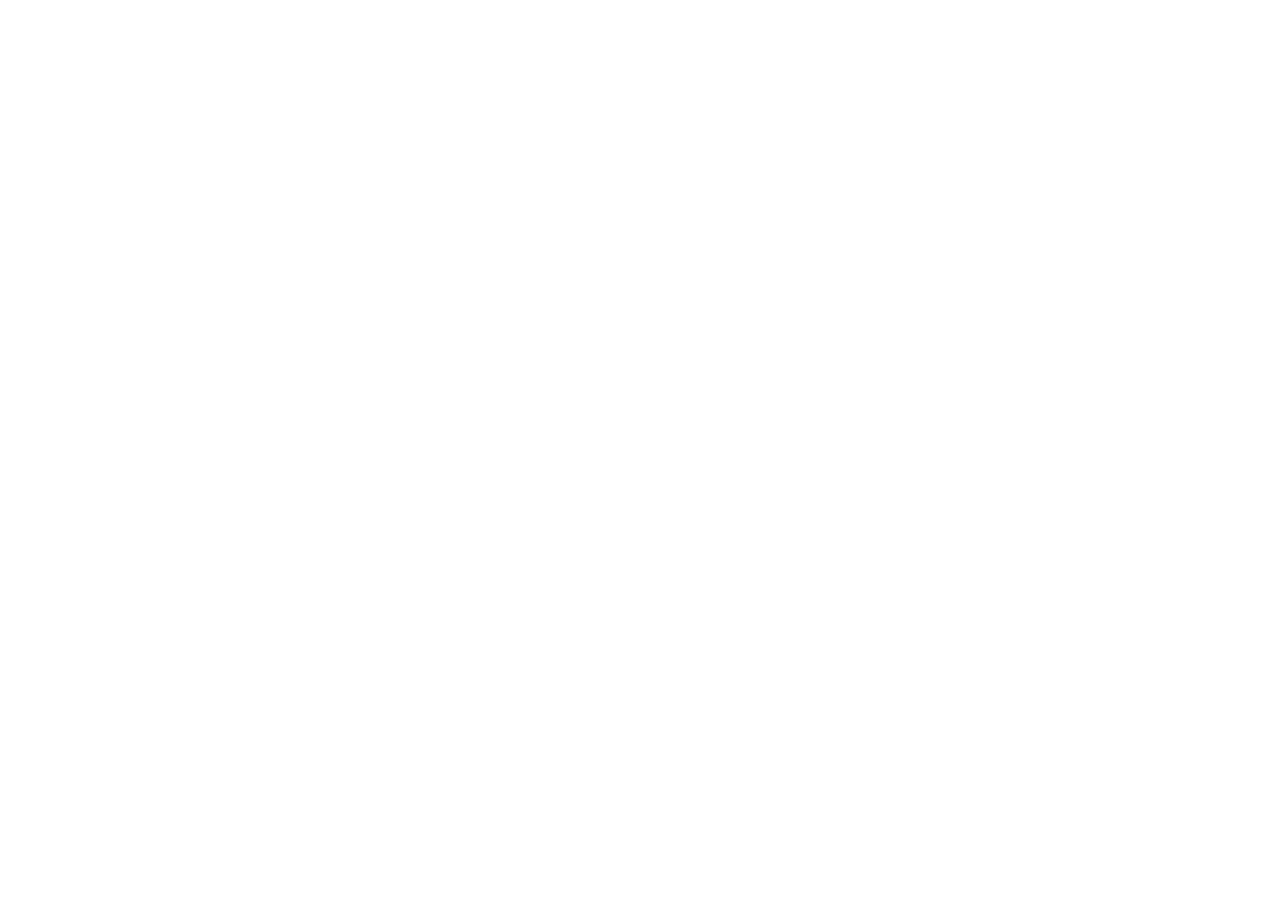
==== product.html @ 2e4f2134 "Added basic setup for product page" ====
<!DOCTYPE html>
<html lang="en">
<head>
    <meta charset="UTF-8">
    <meta http-equiv="X-UA-Compatible" content="IE=edge">
    <meta name="viewport" content="width=device-width, initial-scale=1.0">
    <title>Product</title>
    <link rel="stylesheet" href="./product.css">
    <script defer src="js/renderProductById.js"></script>
</head>
<body>
    <section class="product"></section>
</body>
</html>
---- product.css ----
*,
::before,
::after {
  padding: 0;
  margin: 0;
  box-sizing: border-box;
}
html {
  font-family: "Lato", sans-serif;
  font-size: 10px;
  overflow-x: hidden;
}
body {
  font-size: 1.6rem;
}
img {
  width: 60rem;
}
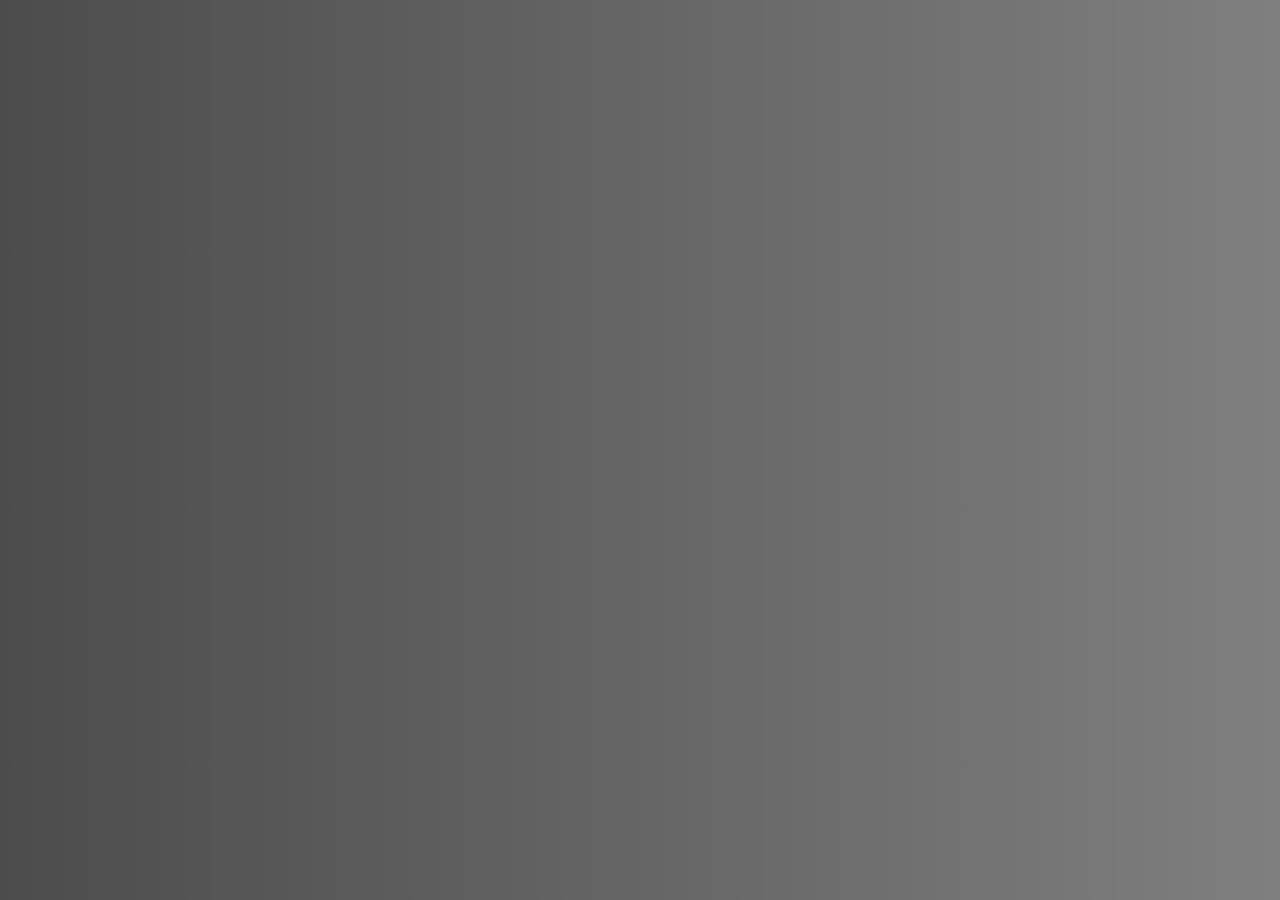
==== commit 09fc2734: "Start Loading Images on load instead of lazy loading" ====
--- a/product.html
+++ b/product.html
@@ -1,5 +1,6 @@
 <!DOCTYPE html>
 <html lang="en">
+
 <head>
     <meta charset="UTF-8">
     <meta http-equiv="X-UA-Compatible" content="IE=edge">
@@ -8,7 +9,11 @@
     <link rel="stylesheet" href="./product.css">
     <script defer src="js/renderProductById.js"></script>
 </head>
+
 <body>
-    <section class="product"></section>
+    <header>
+
+    </header>
 </body>
+
 </html>--- a/product.css
+++ b/product.css
@@ -13,6 +13,11 @@
 body {
   font-size: 1.6rem;
 }
-img {
-  width: 60rem;
+header {
+  background-position: right;
+  background-attachment: fixed;
+  background-size: cover;
+  background-repeat: no-repeat;
+  height: 100vh;
+  width: 100vw;
 }
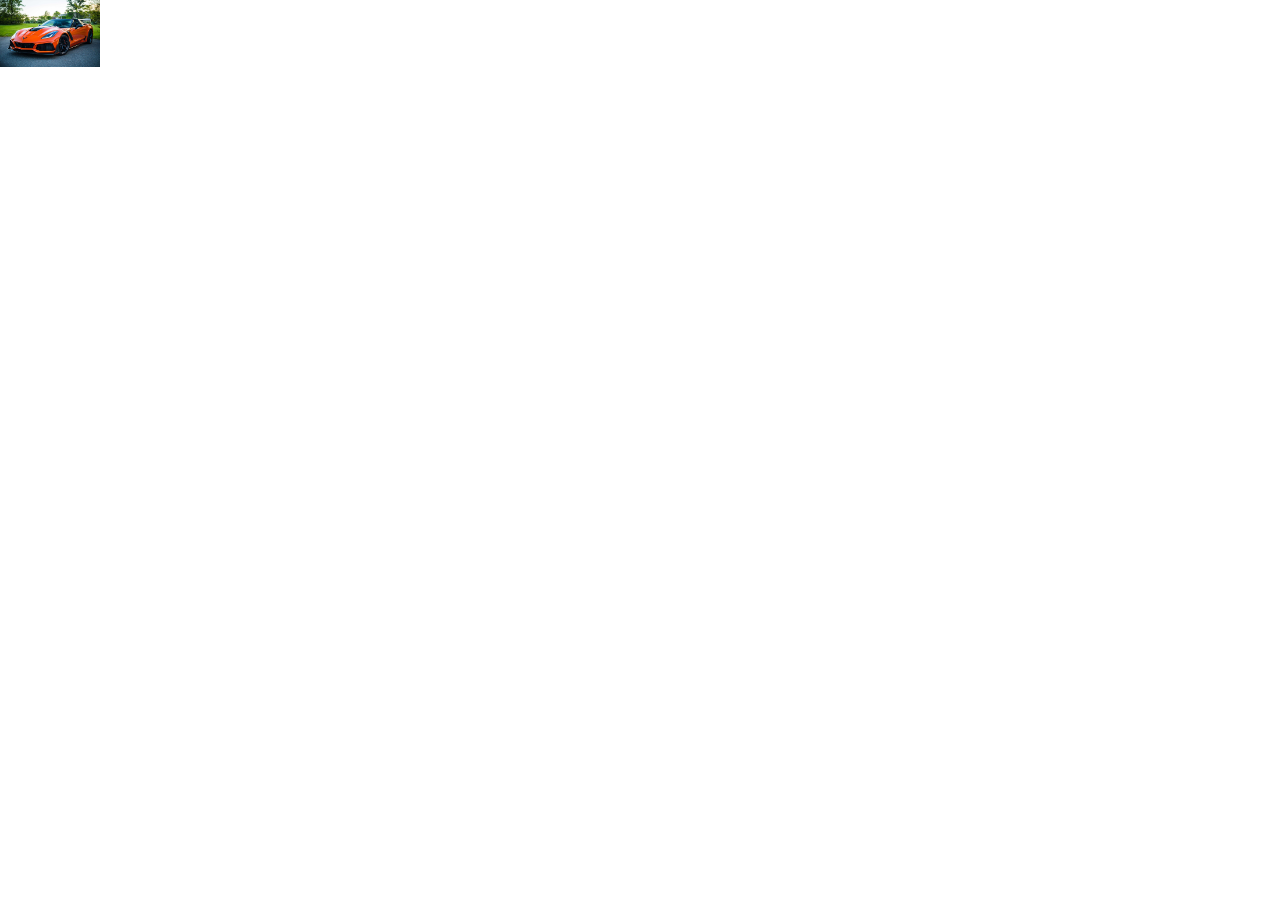
==== commit 6da66348: "Fixed responsive layout (about us)" ====
--- a/product.html
+++ b/product.html
@@ -11,9 +11,7 @@
 </head>
 
 <body>
-    <header>
-
-    </header>
+    <section class="product"></section>
 </body>
 
 </html>--- a/product.css
+++ b/product.css
@@ -13,11 +13,7 @@
 body {
   font-size: 1.6rem;
 }
-header {
-  background-position: right;
-  background-attachment: fixed;
-  background-size: cover;
-  background-repeat: no-repeat;
-  height: 100vh;
-  width: 100vw;
+
+img {
+  width: 10rem;
 }
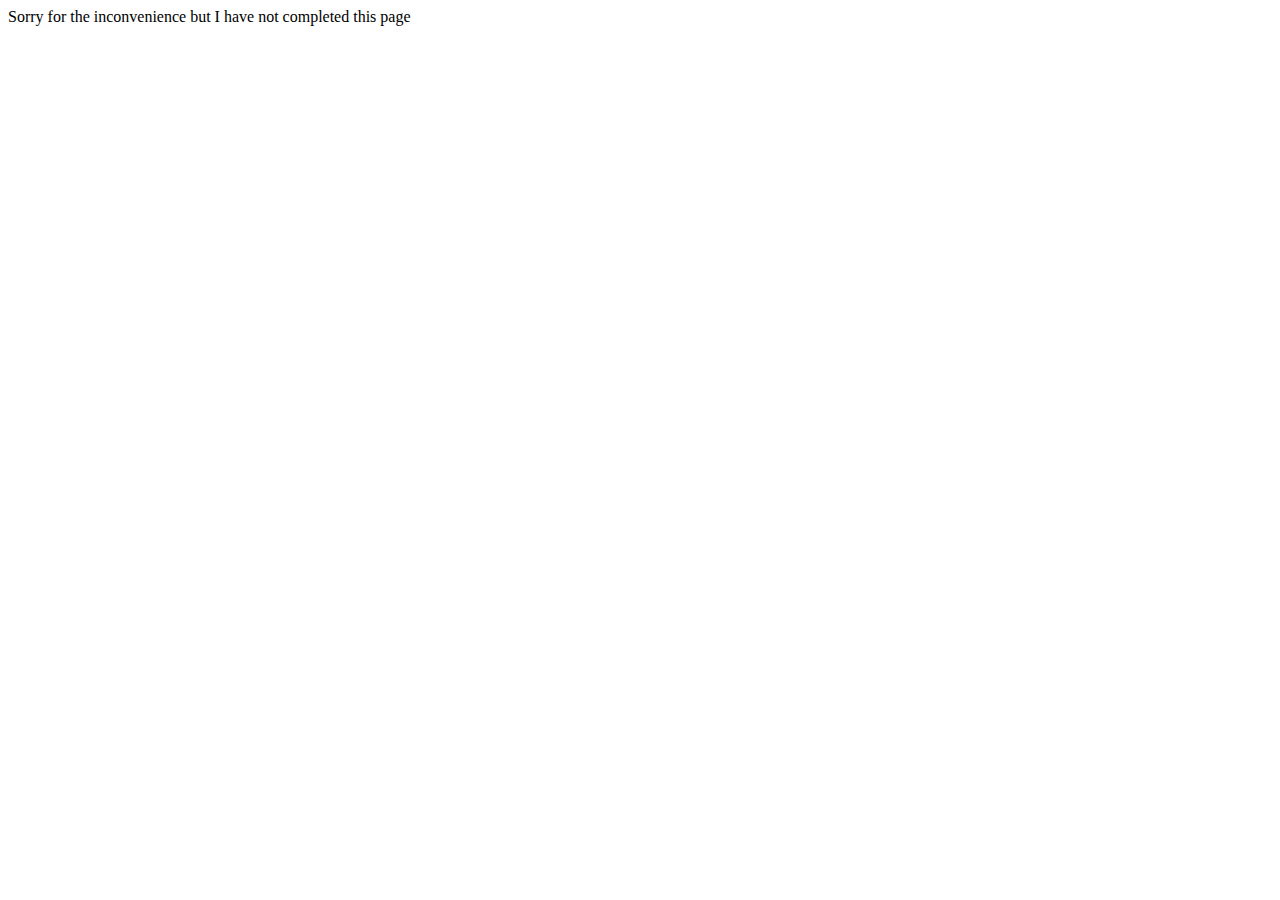
==== commit 88dd8e38: "Scrapped payment functionality" ====
--- a/product.html
+++ b/product.html
@@ -7,11 +7,10 @@
     <meta name="viewport" content="width=device-width, initial-scale=1.0">
     <title>Product</title>
     <link rel="stylesheet" href="./product.css">
-    <script defer src="js/renderProductById.js"></script>
 </head>
 
 <body>
-    <section class="product"></section>
+    Sorry for the inconvenience but I have not completed this page
 </body>
 
 </html>